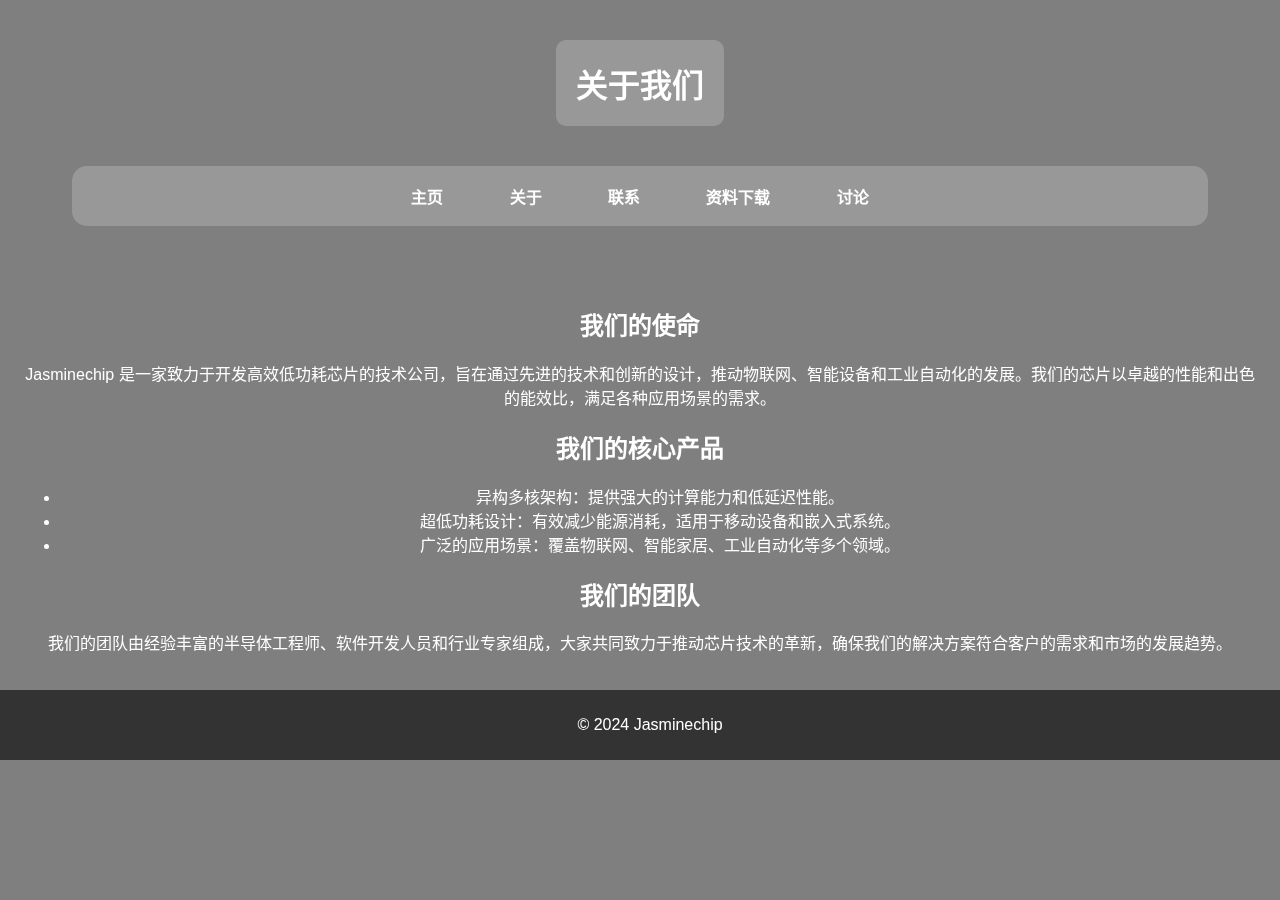
==== about.html @ 7fc87d8b "git push" ====
<!DOCTYPE html>
<html lang="zh-CN">
<head>
    <meta charset="UTF-8">
    <meta name="viewport" content="width=device-width, initial-scale=1.0">
    <title>关于我们 - Jasminechip</title>
    <!-- 引入CSS样式文件 -->
    <link rel="stylesheet" href="../css/main.css">
</head>
<body>

    <!-- 页头部分，包括导航栏 -->
    <header>
        <h1>关于我们</h1>
        <div id="navbar"></div> <!-- 导航栏的占位符 -->

        <script>
            // 使用 fetch 动态加载导航栏
            fetch('../includes/nav.html')
                .then(response => response.text())
                .then(data => {
                    document.getElementById('navbar').innerHTML = data;
                })
                .catch(error => console.error('Error loading navigation:', error));
        </script>
    </header>

    <!-- 主内容区域 -->
    <main>
        <!-- 关于公司的描述 -->
        <section>
            <h2>我们的使命</h2>
            <p>
                Jasminechip 是一家致力于开发高效低功耗芯片的技术公司，旨在通过先进的技术和创新的设计，推动物联网、智能设备和工业自动化的发展。我们的芯片以卓越的性能和出色的能效比，满足各种应用场景的需求。
            </p>
        </section>

        <!-- 产品特点展示 -->
        <section>
            <h2>我们的核心产品</h2>
            <ul>
                <li>异构多核架构：提供强大的计算能力和低延迟性能。</li>
                <li>超低功耗设计：有效减少能源消耗，适用于移动设备和嵌入式系统。</li>
                <li>广泛的应用场景：覆盖物联网、智能家居、工业自动化等多个领域。</li>
            </ul>
        </section>

        <!-- 团队介绍 -->
        <section>
            <h2>我们的团队</h2>
            <p>
                我们的团队由经验丰富的半导体工程师、软件开发人员和行业专家组成，大家共同致力于推动芯片技术的革新，确保我们的解决方案符合客户的需求和市场的发展趋势。
            </p>
        </section>
    </main>

    <!-- 页脚部分 -->
    <footer>
        <p>&copy; 2024 Jasminechip</p>
    </footer>

</body>
</html>
---- css/main.css ----
/* 
全局样式：
设置全局字体、背景颜色和文本颜色。
*/

  /* 全局样式 - 使用背景图片 */
/* 全局背景的玻璃窗效果 */

  /* 全局背景的玻璃窗效果 */
  body {
    font-family: 'Segoe UI', Tahoma, Geneva, Verdana, sans-serif;
    margin: 0;
    padding: 0;
    /* 添加半透明白色叠加层 */
    background: linear-gradient(rgba(0, 0, 0, 0.5), rgba(0, 0, 0, 0.5)), 
                url('../assets/images/rain.webp'); /* 背景图片 */
    background-size: cover; /* 确保背景图片覆盖整个页面 */
    color: #fff; /* 设置白色文字，增强对比度 */
    backdrop-filter: blur(10px); /* 玻璃模糊效果 */
}


/* 雨滴背景层 */
.rain-background {
    position: fixed;
    top: 0;
    left: 0;
    width: 100%;
    height: 100%;
    pointer-events: none; /* 防止背景干扰用户操作 */
    z-index: -1; /* 确保在内容后面 */
    overflow: hidden;
}

/* 雨滴样式 */
.drop {
    position: absolute;
    bottom: 100%;
    width: 2px; /* 雨滴的宽度 */
    height: 50px; /* 雨滴的高度 */
    background: rgba(255, 255, 255, 0.2); /* 透明白色，模拟雨滴 */
    border-radius: 50%;
    filter: blur(2px); /* 模糊效果，模拟玻璃上的雨滴 */
    animation: fall linear infinite;
}

/* 雨滴下落动画 */
@keyframes fall {
    to {
        transform: translateY(100vh); /* 让雨滴从页面顶部下落到底部 */
    }
}



/* 
h1 标题样式：
设置标题的字体、颜色和居中显示。
*/
header {
    text-align: center; /* 确保父容器中的内容居中 */
    padding: 20px;
}

/* 标题样式，增加上下的外边距 */
h1 {
    font-family: 'Georgia', serif;
    color: #fff; /* 设置白色字体 */
    text-align: center;
    background: rgba(255, 255, 255, 0.2); /* 半透明背景 */
    backdrop-filter: blur(10px); /* 毛玻璃效果 */
    padding: 20px; /* 内边距，提升可读性 */
    border-radius: 10px; /* 圆角，让背景更加柔和 */
    display: inline-block; /* 保证毛玻璃效果只应用在文字区域 */
    margin: 20px auto; /* 上下20px的外边距，确保标题和其他内容之间有空间 */
}

/* 导航栏样式，增加上下的外边距 */


/* 
主内容区样式：
为 main 元素设置内边距和居中对齐方式。
*/
main {
    padding: 20px;
    text-align: center;
}

/* 
导航栏样式：
设置导航栏的背景颜色、内边距和文字居中对齐。
*/
/* 导航栏样式，添加毛玻璃效果 */
/* 导航栏样式，添加毛玻璃效果 */
nav {
    background-color: rgba(255, 255, 255, 0.2); /* 半透明背景 */
    backdrop-filter: blur(10px); /* 毛玻璃模糊效果 */
    padding: 10px;
    text-align: center;
    border-radius: 15px; /* 圆角效果 */
    width: 90%; /* 导航栏宽度为90% */
    margin: 20px auto; /* 上下20px的外边距，创建与标题和其他内容的距离 */
}

/* 导航菜单样式 */
nav ul {
    list-style-type: none;
    margin: 0;
    padding: 0;
}

/* 导航菜单项样式 */
nav ul li {
    display: inline;
    margin: 0 15px;
}

/* 导航链接样式：设置链接为白色，并覆盖所有状态 */
nav ul li a,
a {
    color: white !important; /* 强制将链接文字颜色设为白色 */
    text-decoration: none;
    font-weight: bold;
    padding: 8px 16px;
    border-radius: 4px;
    transition: background-color 0.3s ease, backdrop-filter 0.3s ease; /* 添加过渡效果 */
    display: inline-block; /* 确保链接在其内部显示，避免影响其他链接 */
}

/* 链接悬停样式，保持毛玻璃效果 */
nav ul li a:hover,
a:hover {
    background-color: rgba(255, 255, 255, 0.2); /* 设置半透明的背景色 */
    backdrop-filter: blur(5px); /* 毛玻璃效果 */
    color: white; /* 悬停时文字保持白色 */
}

/* 已访问链接的样式 */
nav ul li a:visited,
a:visited {
    color: white !important; /* 保持访问过的链接为白色 */
}

/* 激活时的链接样式 */
nav ul li a:active,
a:active {
    color: white !important; /* 点击时链接保持白色 */
}



/* 
页脚样式：
设置页脚的背景颜色、文本颜色、内边距和居中对齐。
移除了 position: absolute 来避免覆盖内容。
*/
footer {
    background-color: #333;
    color: white;
    padding: 10px;
    text-align: center;
    width: 100%;
    /* position: absolute;  移除该属性避免覆盖内容 */
}

/* 
响应式设计：
在屏幕宽度小于600px时，将导航菜单项显示为块元素，并增加垂直间距。
*/
@media (max-width: 600px) {
    nav ul li {
        display: block;
        margin: 10px 0;
    }
}

/* 
淡入效果：
用于设置元素淡入动画，透明度从0逐渐过渡到1。
*/
.fade-in {
    opacity: 0;
    transition: opacity 2s ease-in;
}

.fade-in.visible {
    opacity: 1;
}

/* 
图片样式：
设置图片全宽显示，并保证图片保持原始宽高比。
*/
.full-image {
    width: 100%;
    height: auto;
}

/* 
按钮样式：
为按钮设置内边距、背景颜色、文本颜色、圆角边框，并添加过渡效果。
*/
.btn {
    display: inline-block;
    padding: 10px 20px;
    background-color: #00509E;
    color: white;
    text-decoration: none;
    border-radius: 5px;
    transition: background-color 0.3s ease;
}

/* 
按钮悬停效果：
当用户悬停时，改变按钮背景颜色。
*/
.btn:hover {
    background-color: #00509E; /* 悬停时改变为浅蓝色 */
}

/* 
产品展示区样式：
将 .features 设置为 flexbox 布局，均匀分布其子项，并设置内边距和背景颜色。
*/
.features {
    display: flex;
    justify-content: space-around;
    align-items: center; /* 确保子元素在垂直方向居中 */
    padding: 50px 20px;
    background-color: rgba(255, 255, 255, 0.1); /* 半透明背景 */
    backdrop-filter: blur(10px); /* 毛玻璃效果 */
    border-radius: 15px; /* 设置圆角 */
    text-align: center;
    margin: 0 auto; /* 居中对齐 */
}

/* 单个产品展示模块样式：宽度、内边距、文本样式、毛玻璃效果 */
.features {
    display: flex;
    justify-content: space-around;
    align-items: stretch; /* 确保每个子元素的高度一致 */
    padding: 50px 20px;
    background-color: rgba(255, 255, 255, 0.1); /* 半透明背景 */
    backdrop-filter: blur(10px); /* 毛玻璃效果 */
    border-radius: 15px; /* 圆角 */
    text-align: center;
    margin: 0 auto; /* 居中对齐 */
}

/* 单个产品展示模块样式：宽度、内边距、文本样式、毛玻璃效果 */
.feature {
    flex: 1; /* 每个模块占据相同的宽度 */
    max-width: 300px; /* 设置最大宽度 */
    padding: 20px;
    background-color: rgba(255, 255, 255, 0.2); /* 半透明背景 */
    backdrop-filter: blur(5px); /* 毛玻璃效果 */
    border-radius: 15px; /* 圆角效果 */
    box-shadow: 0px 4px 10px rgba(0, 0, 0, 0.1); /* 轻微阴影效果，提升立体感 */
    text-align: center;
    margin: 0 15px; /* 确保模块之间有间距 */
    transition: transform 0.3s ease; /* 悬停时的缩放过渡 */
    display: flex;
    flex-direction: column; /* 保证内容垂直对齐 */
    justify-content: space-between;
}

/* 悬停时为模块添加缩放效果 */
.feature:hover {
    transform: scale(1.05); /* 鼠标悬停时放大效果 */
}

/* 产品标题样式：设置字体大小和颜色 */
.feature h3 {
    font-size: 1.8rem;
    color: white; /* 将标题颜色设置为白色 */
}

/* 产品描述文本样式：设置字体大小和颜色 */
.feature p {
    font-size: 1rem;
    color: white; /* 将描述文本颜色设置为白色 */
    opacity: 0.9; /* 使文字略微透明，以增强视觉效果 */
}


/* 搜索框样式 */
.search-bar {
    padding: 10px;
    width: 100%;
    border-radius: 15px; /* 圆角效果 */
    background: rgba(255, 255, 255, 0.2); /* 半透明背景 */
    backdrop-filter: blur(10px); /* 毛玻璃效果 */
    border: 1px solid rgba(255, 255, 255, 0.3); /* 边框颜色 */
    color: white; /* 文字颜色 */
    font-size: 1rem;
    outline: none; /* 移除输入框的默认边框 */
    box-shadow: 0px 4px 10px rgba(0, 0, 0, 0.1); /* 阴影效果 */
    transition: background-color 0.3s ease, backdrop-filter 0.3s ease; /* 添加过渡效果 */
}

/* 搜索框在聚焦时的效果 */
.search-bar:focus {
    background-color: rgba(255, 255, 255, 0.3); /* 聚焦时背景稍微变亮 */
    backdrop-filter: blur(15px); /* 聚焦时增强毛玻璃效果 */
    border-color: rgba(255, 255, 255, 0.5); /* 聚焦时的边框 */
}
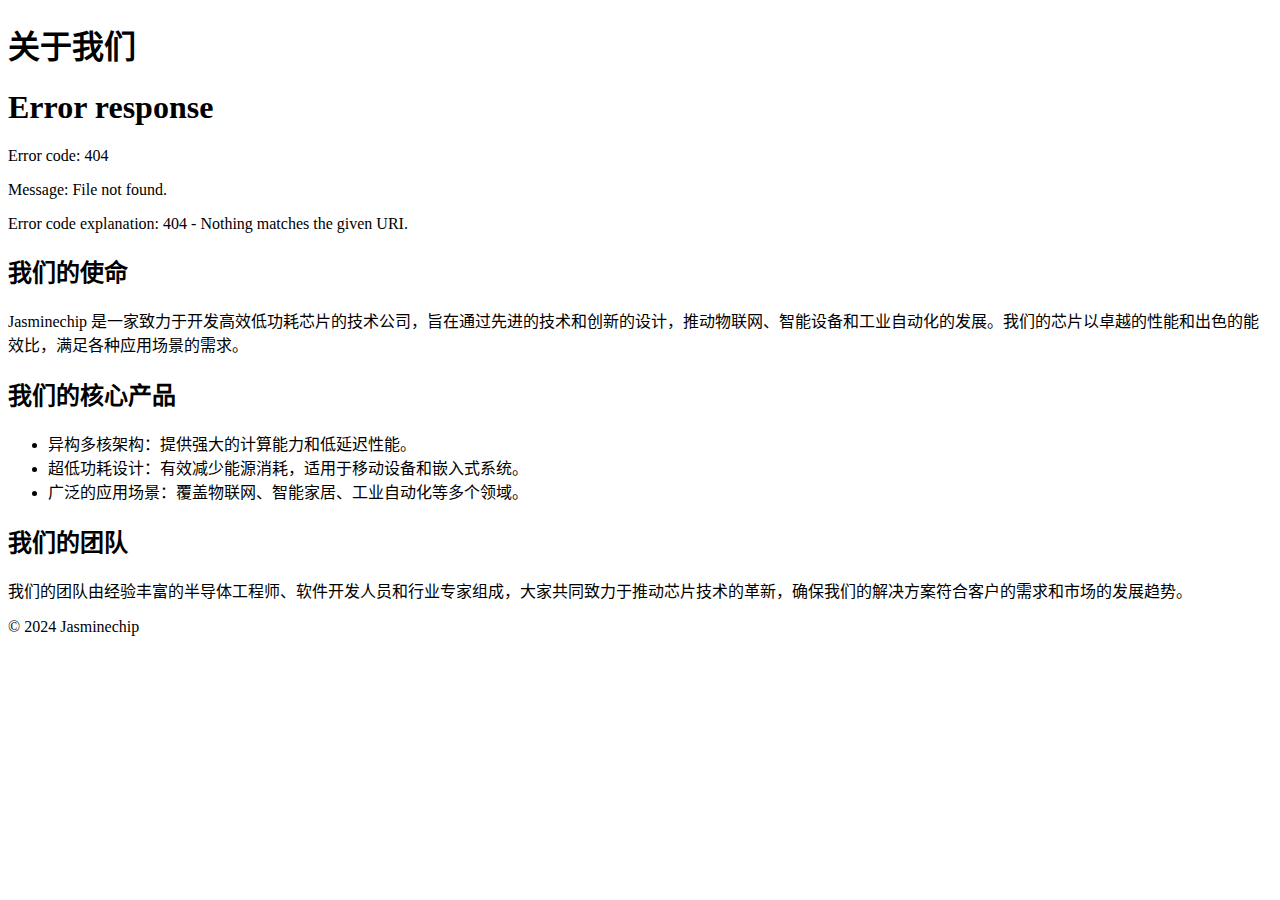
==== commit 23b8e014: "git push" ====
--- a/about.html
+++ b/about.html
@@ -5,7 +5,7 @@
     <meta name="viewport" content="width=device-width, initial-scale=1.0">
     <title>关于我们 - Jasminechip</title>
     <!-- 引入CSS样式文件 -->
-    <link rel="stylesheet" href="../css/main.css">
+    <link rel="stylesheet" href="beloved48.github.io/css/main.css">
 </head>
 <body>
 
@@ -16,7 +16,7 @@
 
         <script>
             // 使用 fetch 动态加载导航栏
-            fetch('../includes/nav.html')
+            fetch('beloved48.github.io/includes/nav.html')
                 .then(response => response.text())
                 .then(data => {
                     document.getElementById('navbar').innerHTML = data;
